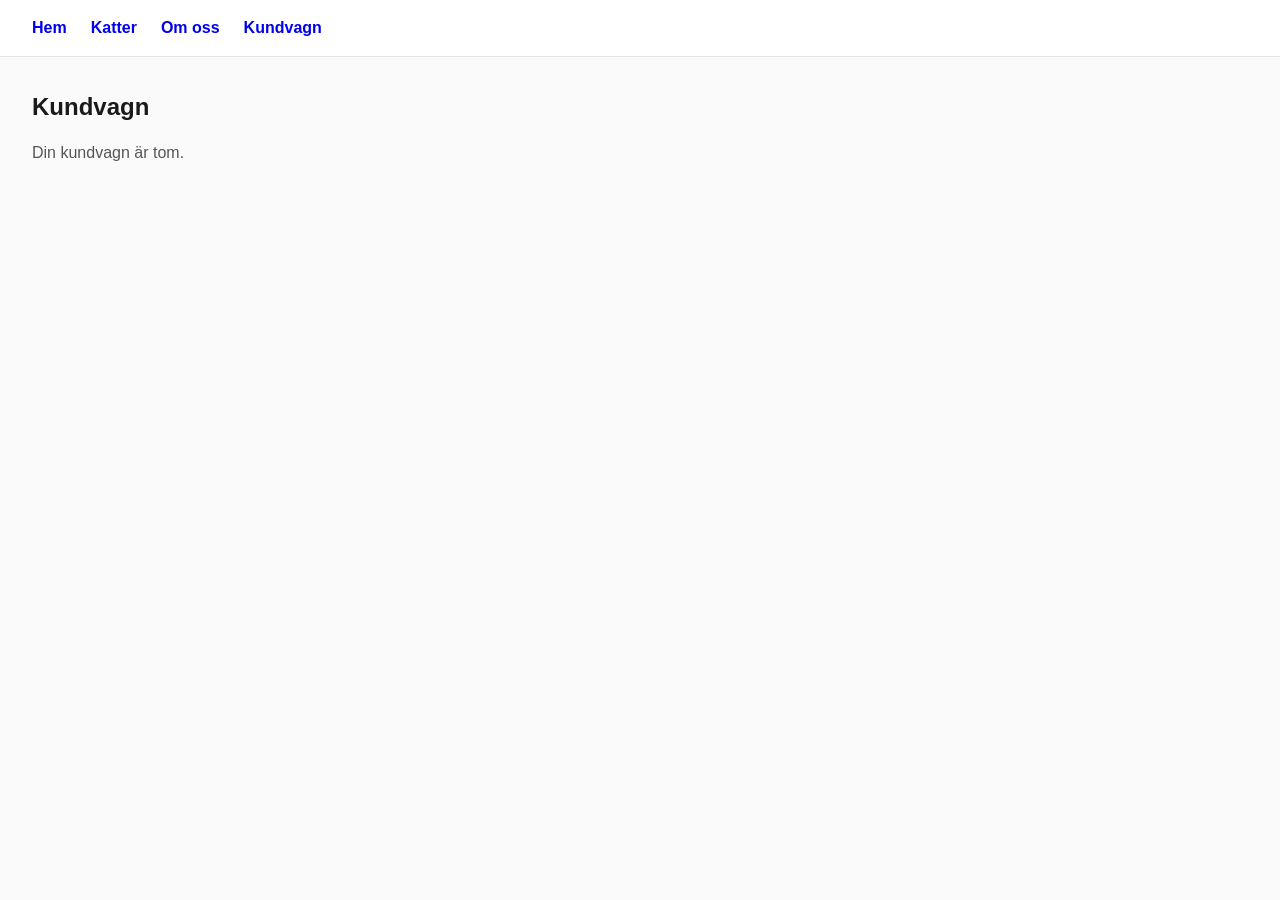
==== cart.html @ 69a5a9da "implement shopping cart page and interactions" ====
<!DOCTYPE html>
<html lang="sv">
<head>
    <meta charset="UTF-8">
    <meta name="viewport" content="width=device-width, initial-scale=1.0">
    <title>Kundvagn</title>
    <link rel="stylesheet" href="style.css">
</head>
<body>

    <nav>
        <a href="index.html">Hem</a>
        <a href="cats.html">Katter</a>
        <a href="owner.html">Om oss</a>
        <a href="cart.html">Kundvagn</a>
    </nav>

    <main>
        <section>
            <h1>Kundvagn</h1>

            <div id="cart-container"></div>
        </section>
    </main>

    <script src="cart.js"></script>
</body>
</html>
---- style.css ----
:root {
    --background-color: #fafafa;
    --surface-color: #ffffff;
    --text-color: #1a1a1a;
    --muted-text-color: #555;
    --accent-color: #d97706;
    --border-color: #e5e5e5;
}

* {
    margin: 0;
    padding: 0;
    box-sizing: border-box;
}

body {
    font-family: -apple-system, BlinkMacSystemFont, "Segoe UI", sans-serif;
    background-color: var(--background-color);
    color: var(--text-color);
    line-height: 1.5;
}

main {
    padding: 2rem;
}

nav {
    display: flex;
    gap: 1.5rem;
    padding: 1rem 2rem;
    background-color: var(--surface-color);
    border-bottom: 1px solid var(--border-color);
}

nav a {
    text-decoration: none;
    font-weight: 600;
}

nav a:hover {
    color: var(--accent-color);
}

h1 {
    margin-bottom: 1rem;
}

p {
    color: var(--muted-text-color);
}

section {
    margin-bottom: 2rem;
}

#cat-container {
    display: grid;
    grid-template-columns: repeat(5, minmax(0, 1fr));
    gap: 1rem;
}

.cat-card {
    background-color: var(--surface-color);
    border: 1px solid var(--border-color);
    border-radius: 12px;
    padding: 1rem;
    overflow: hidden;
    transition: transform 0.2s ease;
}

.cat-card:hover {
    transform: translateY(-4px);
}

.cat-card img {
    width: 100%;
    aspect-ratio: 1 / 1;
    object-fit: cover;
    border-radius: 8px;
}

.cat-card h2 {
    margin-top: 1rem;
    margin-bottom: 1rem;
}

#search-input {
    width: 100%;
    max-width: 400px;
    padding: 0.75rem 1rem;
    margin-bottom: 1.5rem;
    border: 1px solid var(--border-color);
    border-radius: 8px;
    font-size: 1rem;
    background-color: var(--surface-color);
    color: var(--text-color);
}

#search-input:focus {
    outline: none;
    border-color: var(--accent-color);
}

#pagination {
    display: flex;
    justify-content: center;
    align-items: center;
    gap: 1rem;
    margin-top: 2rem;
}

#pagination button {
    padding: 0.75rem 1.25rem;
    border: none;
    border-radius: 8px;
    background-color: var(--accent-color);
    color: white;
    cursor: pointer;
    font-weight: 600;
    transition: opacity 0.2s ease;
}

#pagination button:hover {
    opacity: 0.9;
}

#pagination[hidden] {
    display: none;
}

#loading-message {
    text-align: center;
    font-size: 1.5rem;
    font-weight: 600;
    color: var(--muted-text-color);
    margin-top: 3rem;
}

.add-to-cart-btn {
    width: 100%;
    margin-top: 1rem;
    padding: 0.55rem 0.75rem;
    border: 1px solid var(--accent-color);
    border-radius: 8px;
    background-color: transparent;
    color: var(--accent-color);
    cursor: pointer;
    font-weight: 600;
    transition: opacity 0.2s ease, background-color 0.2s ease;
}

.add-to-cart-btn:hover {
    opacity: 0.9;
    background-color: rgba(217, 119, 6, 0.08);
}

#cart-container {
    display: grid;
    gap: 1rem;
    max-width: 700px;
}

.cart-card {
    display: grid;
    grid-template-columns: 120px 1fr;
    gap: 1rem;
    align-items: start;
}

.cart-card img {
    width: 120px;
    aspect-ratio: 1 / 1;
    object-fit: cover;
    border-radius: 8px;
}

.cart-info {
    display: flex;
    flex-direction: column;
}

.cart-card h2 {
    margin-top: 0;
    margin-bottom: 0.25rem;
}

.remove-from-cart-btn {
    align-self: flex-end;
    margin-top: 1rem;
    padding: 0.45rem 0.8rem;
    border: none;
    border-radius: 8px;
    background-color: #dc2626;
    color: white;
    cursor: pointer;
    font-weight: 600;
    transition: opacity 0.2s ease;
}

.remove-from-cart-btn:hover {
    opacity: 0.9;
}

@media (max-width: 1200px) {
    #cat-container {
        grid-template-columns: repeat(2, minmax(0, 1fr));
    }
}

@media (max-width: 600px) {
    main {
        padding: 1rem;
    }

    nav {
        flex-wrap: wrap;
        gap: 1rem;
        padding: 1rem;
    }

    .cart-card {
        grid-template-columns: 90px 1fr;
    }

    .cart-card img {
        width: 90px;
    }
}
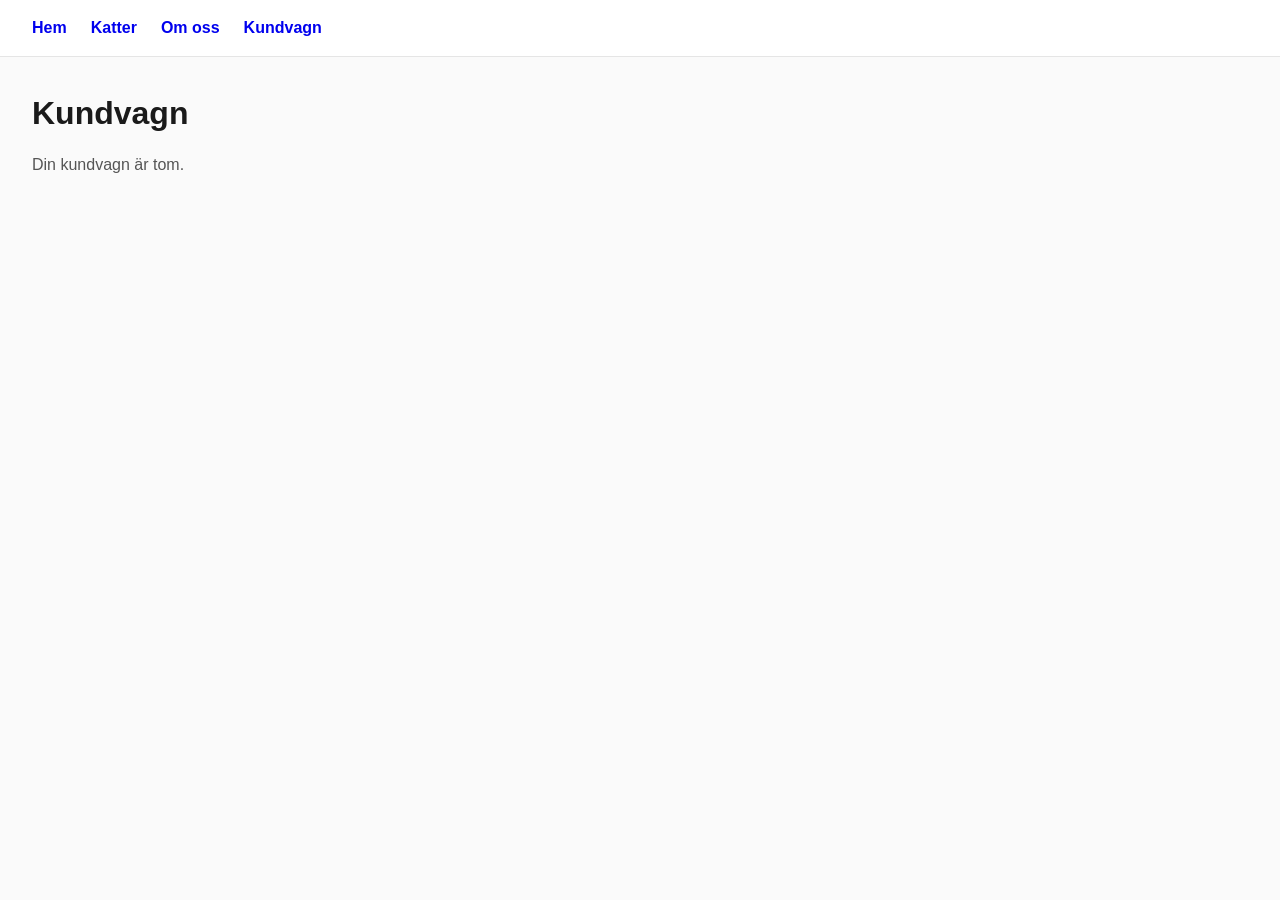
==== commit 28d51bd3: "add checkout flow" ====
--- a/cart.html
+++ b/cart.html
@@ -6,6 +6,7 @@
     <title>Kundvagn</title>
     <link rel="stylesheet" href="style.css">
 </head>
+
 <body>
 
     <nav>
@@ -16,13 +17,43 @@
     </nav>
 
     <main>
-        <section>
-            <h1>Kundvagn</h1>
+        <h1>Kundvagn</h1>
+        
+        <section class="cart-layout">
+            <div id="cart-container"></div>
 
-            <div id="cart-container"></div>
+            <form id="checkout-form">
+                <h2>Checkout</h2>
+
+                <input
+                    type="text"
+                    id="name"
+                    placeholder="Namn"
+                    required
+                >
+
+                <input
+                    type="email"
+                    id="email"
+                    placeholder="E-post"
+                    required
+                >
+
+                <input
+                    type="text"
+                    id="address"
+                    placeholder="Adress"
+                    required
+                >
+
+                <button type="submit">
+                    Slutför köp
+                </button>
+            </form>
         </section>
     </main>
 
     <script src="cart.js"></script>
+
 </body>
 </html>
--- a/style.css
+++ b/style.css
@@ -225,4 +225,73 @@
     .cart-card img {
         width: 90px;
     }
+}
+
+.cart-layout {
+    display: grid;
+    grid-template-columns: minmax(0, 700px) 1fr;
+    gap: 2rem;
+    align-items: start;
+}
+
+#checkout-form {
+    display: flex;
+    flex-direction: column;
+    gap: 1rem;
+    padding: 1.5rem;
+    background-color: var(--surface-color);
+    border: 1px solid var(--border-color);
+    border-radius: 12px;
+    position: sticky;
+    top: 2rem;
+    height: fit-content;
+    width: 350px;
+    justify-self: center;
+}
+
+#checkout-form[hidden] {
+    display: none;
+}
+
+#checkout-form h2 {
+    margin-bottom: 0.5rem;
+}
+
+#checkout-form input {
+    padding: 0.75rem 1rem;
+    border: 1px solid var(--border-color);
+    border-radius: 8px;
+    font-size: 1rem;
+    background-color: var(--surface-color);
+    color: var(--text-color);
+}
+
+#checkout-form input:focus {
+    outline: none;
+    border-color: var(--accent-color);
+}
+
+#checkout-form button {
+    padding: 0.75rem 1rem;
+    border: none;
+    border-radius: 8px;
+    background-color: var(--accent-color);
+    color: white;
+    cursor: pointer;
+    font-weight: 600;
+    transition: opacity 0.2s ease;
+}
+
+#checkout-form button:hover {
+    opacity: 0.9;
+}
+
+@media (max-width: 900px) {
+    .cart-layout {
+        grid-template-columns: 1fr;
+    }
+
+    #checkout-form {
+        position: static;
+    }
 }
